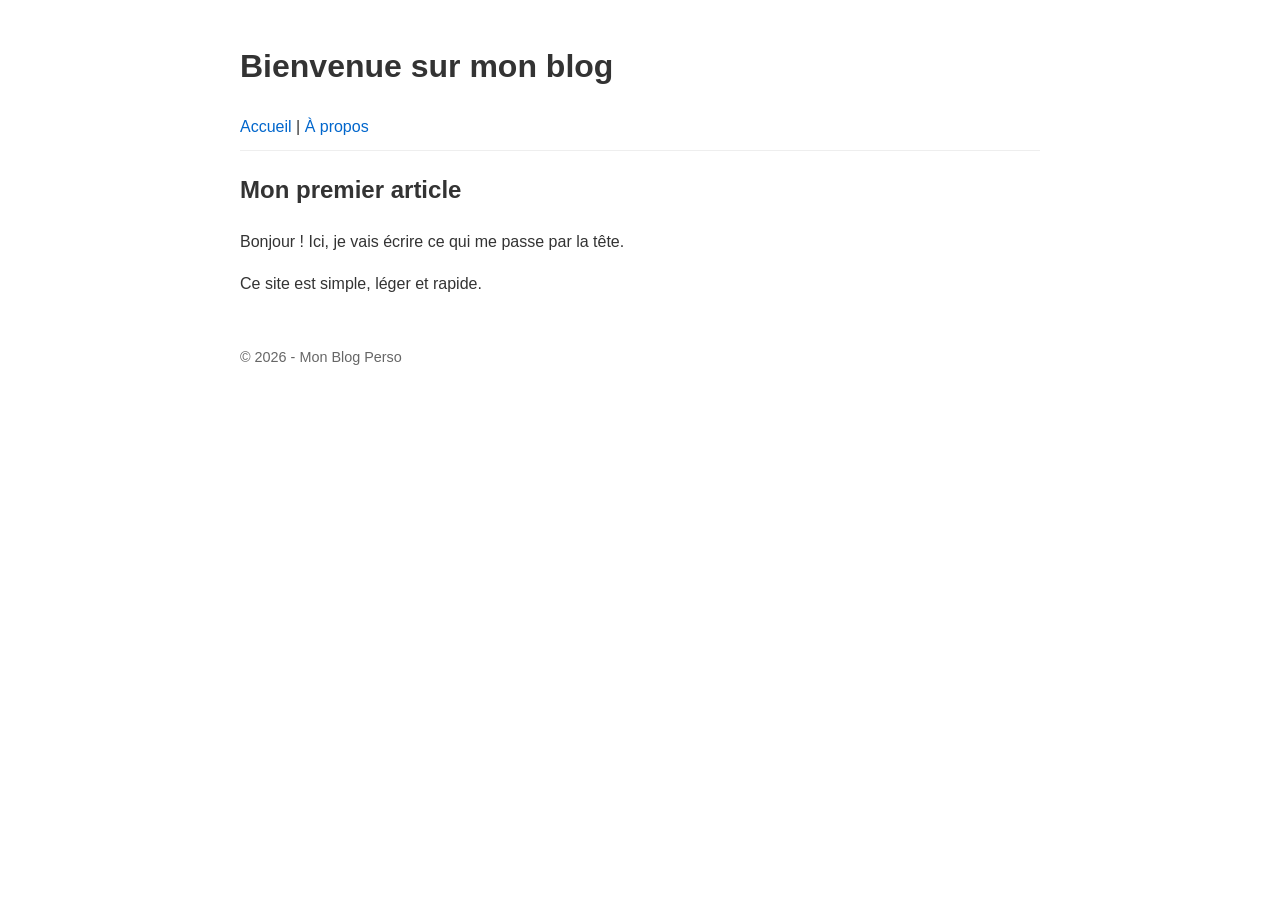
==== index.html @ 81b53437 "Add files via upload" ====
<!DOCTYPE html>
<html lang="fr">
<head>
    <meta charset="UTF-8">
    <meta name="viewport" content="width=device-width, initial-scale=1.0">
    <title>Mon Blog Perso</title>
    <link rel="stylesheet" href="style.css">
</head>
<body>
    <header>
        <h1>Bienvenue sur mon blog</h1>
        <nav>
            <a href="index.html">Accueil</a> |
            <a href="about.html">À propos</a>
        </nav>
    </header>
    <main>
        <article>
            <h2>Mon premier article</h2>
            <p>Bonjour ! Ici, je vais écrire ce qui me passe par la tête.</p>
            <p>Ce site est simple, léger et rapide.</p>
        </article>
    </main>
    <footer>
        <p>© 2026 - Mon Blog Perso</p>
    </footer>
</body>
</html>
---- style.css ----
body {
    font-family: Arial, sans-serif;
    line-height: 1.6;
    margin: 0;
    padding: 20px;
    max-width: 800px;
    margin: auto;
    color: #333;
}

header {
    border-bottom: 1px solid #eee;
    padding-bottom: 10px;
    margin-bottom: 20px;
}

nav a {
    text-decoration: none;
    color: #0066cc;
}

article {
    margin-bottom: 30px;
}

footer {
    margin-top: 50px;
    font-size: 0.9em;
    color: #666;
}
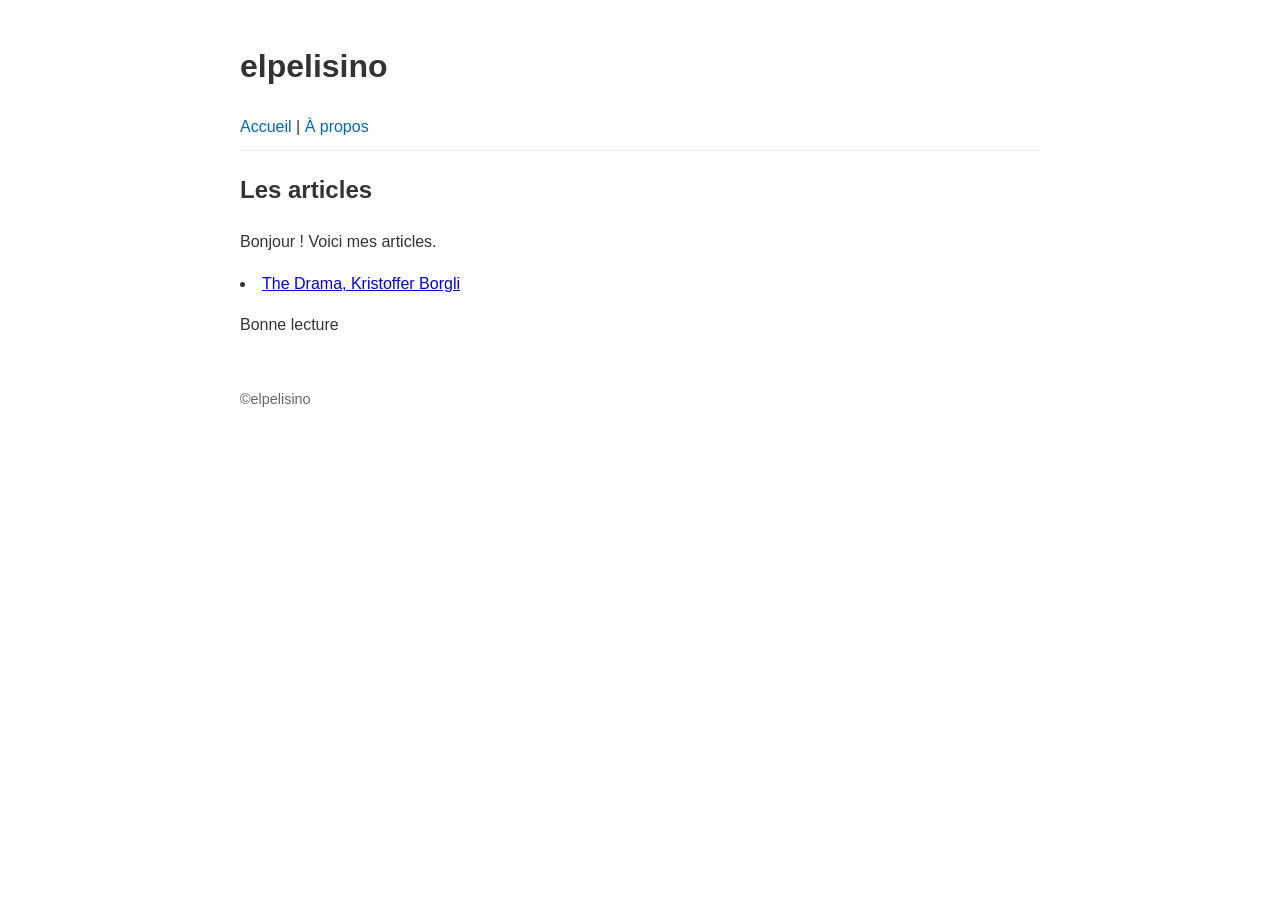
==== commit 0f1cd012: "Update index.html" ====
--- a/index.html
+++ b/index.html
@@ -3,12 +3,12 @@
 <head>
     <meta charset="UTF-8">
     <meta name="viewport" content="width=device-width, initial-scale=1.0">
-    <title>Mon Blog Perso</title>
+    <title>elpelisino dot com</title>
     <link rel="stylesheet" href="style.css">
 </head>
 <body>
     <header>
-        <h1>Bienvenue sur mon blog</h1>
+        <h1>elpelisino</h1>
         <nav>
             <a href="index.html">Accueil</a> |
             <a href="about.html">À propos</a>
@@ -16,13 +16,16 @@
     </header>
     <main>
         <article>
-            <h2>Mon premier article</h2>
-            <p>Bonjour ! Ici, je vais écrire ce qui me passe par la tête.</p>
-            <p>Ce site est simple, léger et rapide.</p>
+            <h2>Les articles</h2>
+            <p>Bonjour ! Voici mes articles.</p>
+		<li>
+			<a href="the-drama.html">The Drama, Kristoffer Borgli</a>
+		</li>
+            <p>Bonne lecture</p>
         </article>
     </main>
     <footer>
-        <p>© 2026 - Mon Blog Perso</p>
+        <p>©elpelisino</p>
     </footer>
 </body>
-</html>+</html>
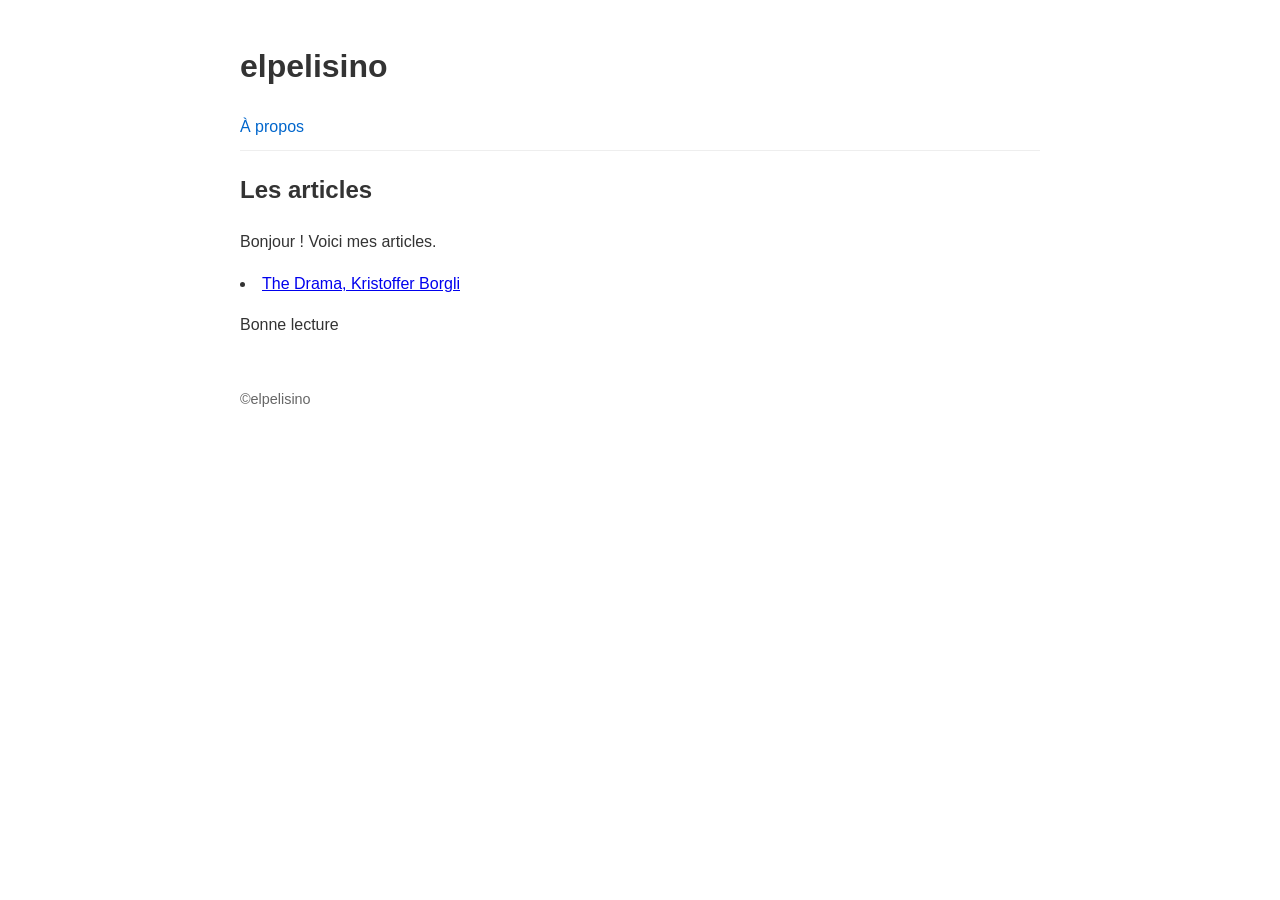
==== commit 9ddfd73a: "Update index.html" ====
--- a/index.html
+++ b/index.html
@@ -10,7 +10,6 @@
     <header>
         <h1>elpelisino</h1>
         <nav>
-            <a href="index.html">Accueil</a> |
             <a href="about.html">À propos</a>
         </nav>
     </header>
